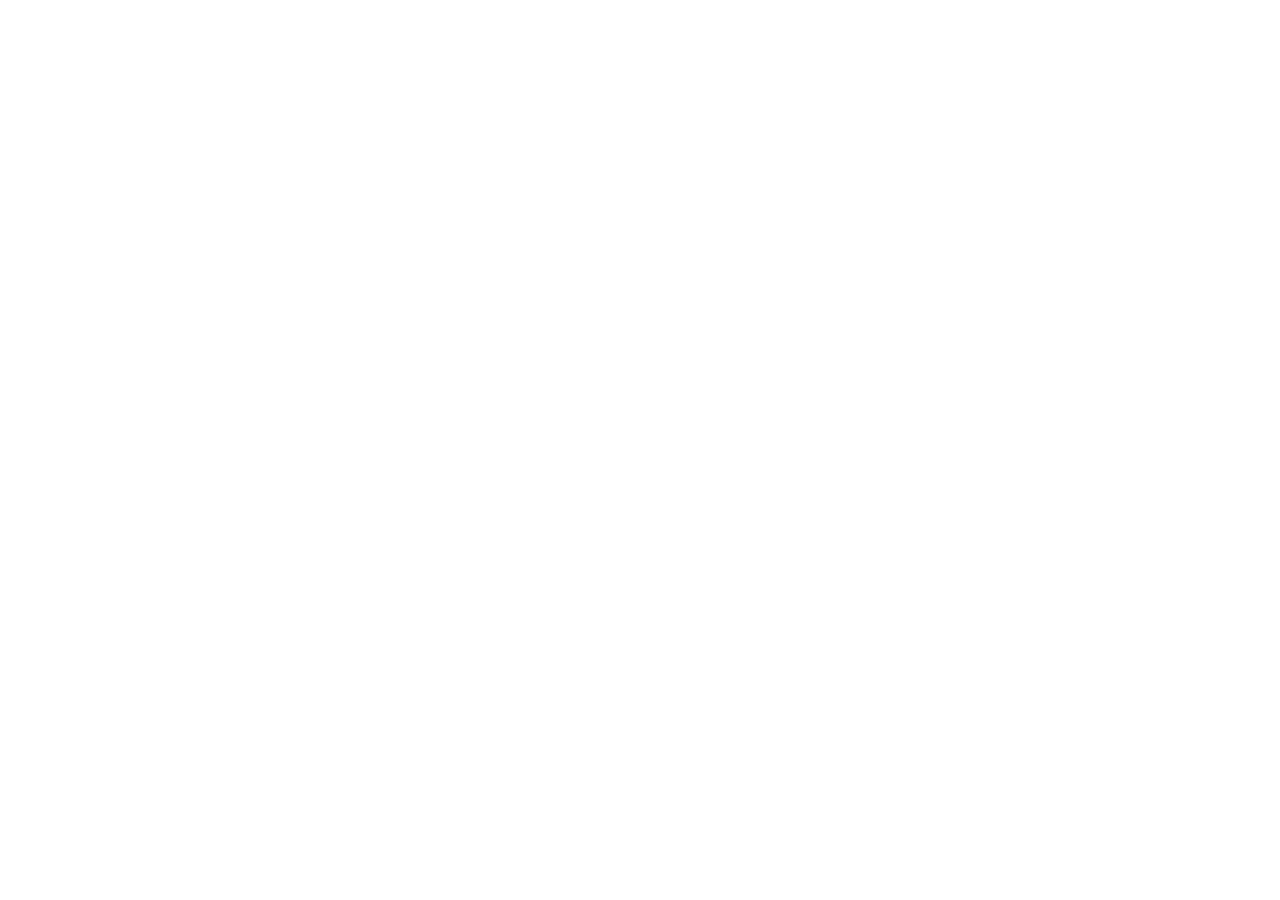
==== Latest News.html @ 822779b2 "." ====
<!DOCTYPE html>
<html lang="en">
    <head>
        <link rel="icon" type="image/svg+xml" href="css/images/icon.svg">
        <link rel="stylesheet" href="css/styles.css">
        <meta charset="UF-8">
        <meta name="viewport" content="device-width, initial-scale=1">
        <title>Talon Tech | Latest News</title>
    </head>
    <body>
        
    </body>
</html>
---- css/styles.css ----
.center {
    text-align:center;
}
.spread {
    display: flex;
    flex-wrap: nowrap;
    justify-content: space-around;
}
button {
    background-color: rgb(211, 35, 35);
    border-radius:5px;
    cursor: pointer;
    font-size: 50px;
}
.red {
    background-color: rgb(205, 0, 0);
    padding:25px;
}
.black {
    background-color:black;
}
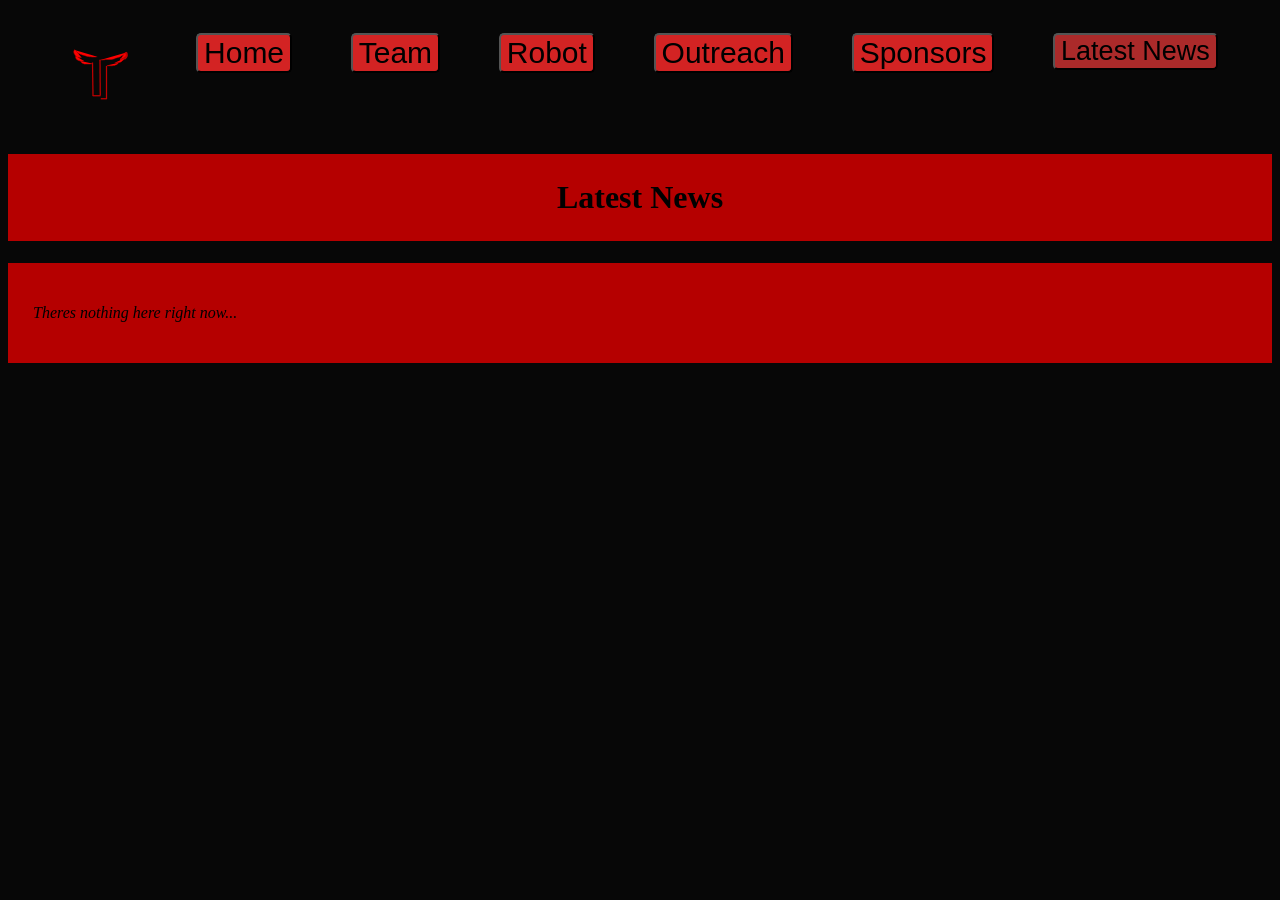
==== commit ffc32ce6: "italicizing some and other pages" ====
--- a/Latest News.html
+++ b/Latest News.html
@@ -7,7 +7,21 @@
         <meta name="viewport" content="device-width, initial-scale=1">
         <title>Talon Tech | Latest News</title>
     </head>
-    <body>
-        
+    <body class="black">
+        <header>
+            <div class="spread padding">
+                <img src="css/images/icon.svg" alt="Logo" width="75">
+                <a href="index.html"><button>Home</button></a>
+                <a href="Team.html"><button>Team</button></a>
+                <a href="Robot.html"><button>Robot</button></a>
+                <a href="Outreach.html"><button>Outreach</button></a>
+                <a href="Sponsors.html"><button>Sponsors</button></a>
+                <a href="Latest News.html"><button class="pressed">Latest News</button></a>
+            </div>
+            <h1 class="center red">Latest News</h1>
+        </header>
+        <main class="red">
+            <p class="italic">Theres nothing here right now...</p>
+        </main>
     </body>
 </html>
--- a/css/styles.css
+++ b/css/styles.css
@@ -10,12 +10,24 @@
     background-color: rgb(211, 35, 35);
     border-radius:5px;
     cursor: pointer;
-    font-size: 50px;
+    font-size: 30px;
 }
 .red {
-    background-color: rgb(205, 0, 0);
+    background-color: rgb(181, 0, 0);
     padding:25px;
 }
 .black {
-    background-color:black;
+    background-color:rgb(7, 7, 7);
 }
+.padding {
+    padding:25px;
+}
+.pressed {
+    background-color: rgb(171, 42, 42);
+    border-radius:5px;
+    cursor:pointer;
+    font-size:27px;
+}
+.italic {
+    font-style: italic;
+}
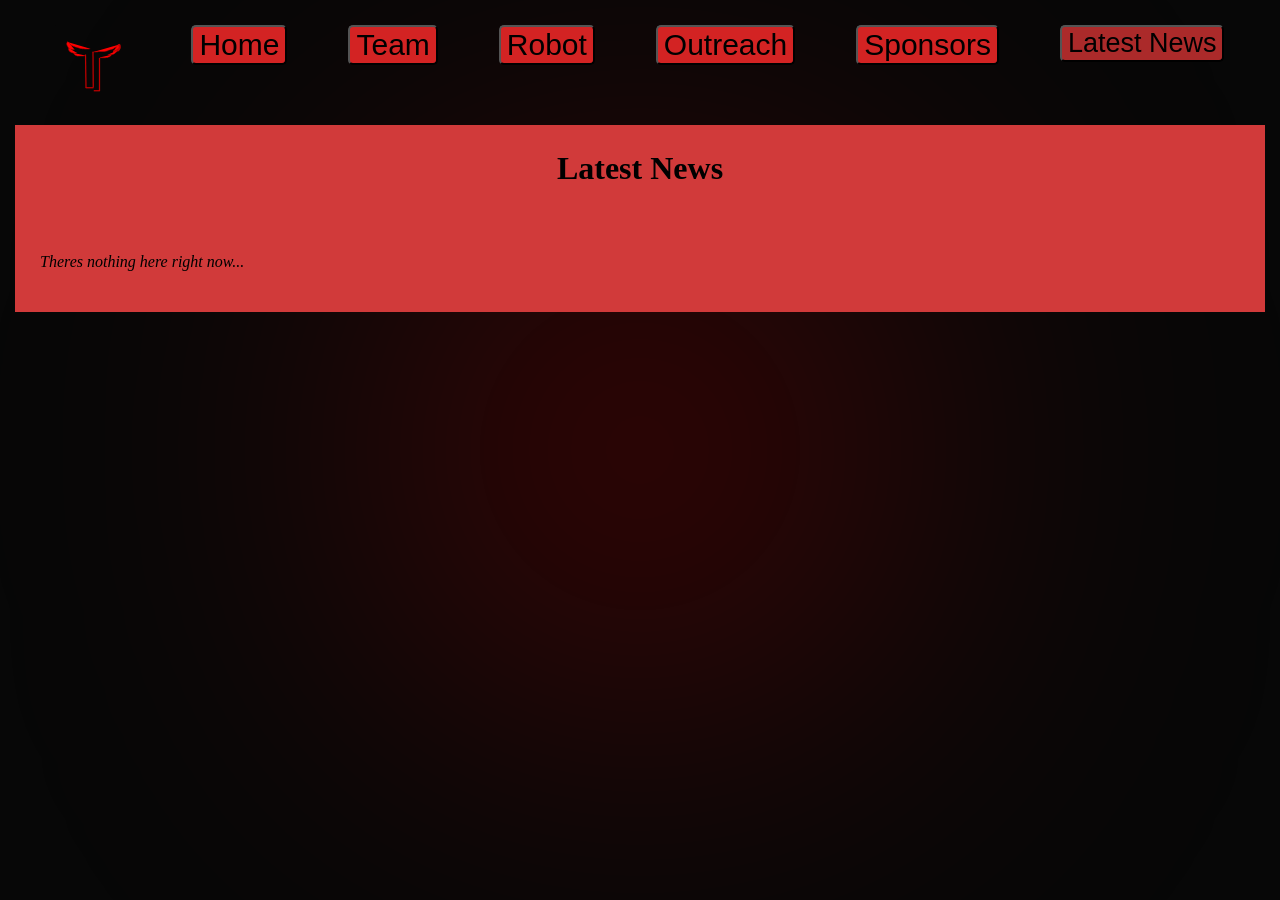
==== commit ced418e0: "." ====
--- a/Latest News.html
+++ b/Latest News.html
@@ -3,7 +3,7 @@
     <head>
         <link rel="icon" type="image/svg+xml" href="css/images/icon.svg">
         <link rel="stylesheet" href="css/styles.css">
-        <meta charset="UF-8">
+        <meta charset="UTF-8">
         <meta name="viewport" content="device-width, initial-scale=1">
         <title>Talon Tech | Latest News</title>
     </head>
--- a/css/styles.css
+++ b/css/styles.css
@@ -13,11 +13,31 @@
     font-size: 30px;
 }
 .red {
-    background-color: rgb(181, 0, 0);
+    background-color: rgb(209, 58, 58);
     padding:25px;
+    max-width:1200px;
+    margin:0 auto;
 }
 .black {
     background-color:rgb(7, 7, 7);
+    margin: 0;
+    padding: 0;
+    min-height: 100vh;
+    position: relative;
+    overflow-x: hidden;
+}
+.black::before {
+    content: "";
+    position: fixed;
+    top: 50%;
+    left: 50%;
+    transform: translate(-50%, -50%);
+    width: 90vw;
+    height: 90vh;
+    background: radial-gradient(circle, rgba(204, 0, 0, 0.489) 0%, rgba(7, 7, 7, 0) 50%);
+    filter: blur(160px);
+    z-index: -1;
+    pointer-events: none;
 }
 .padding {
     padding:25px;
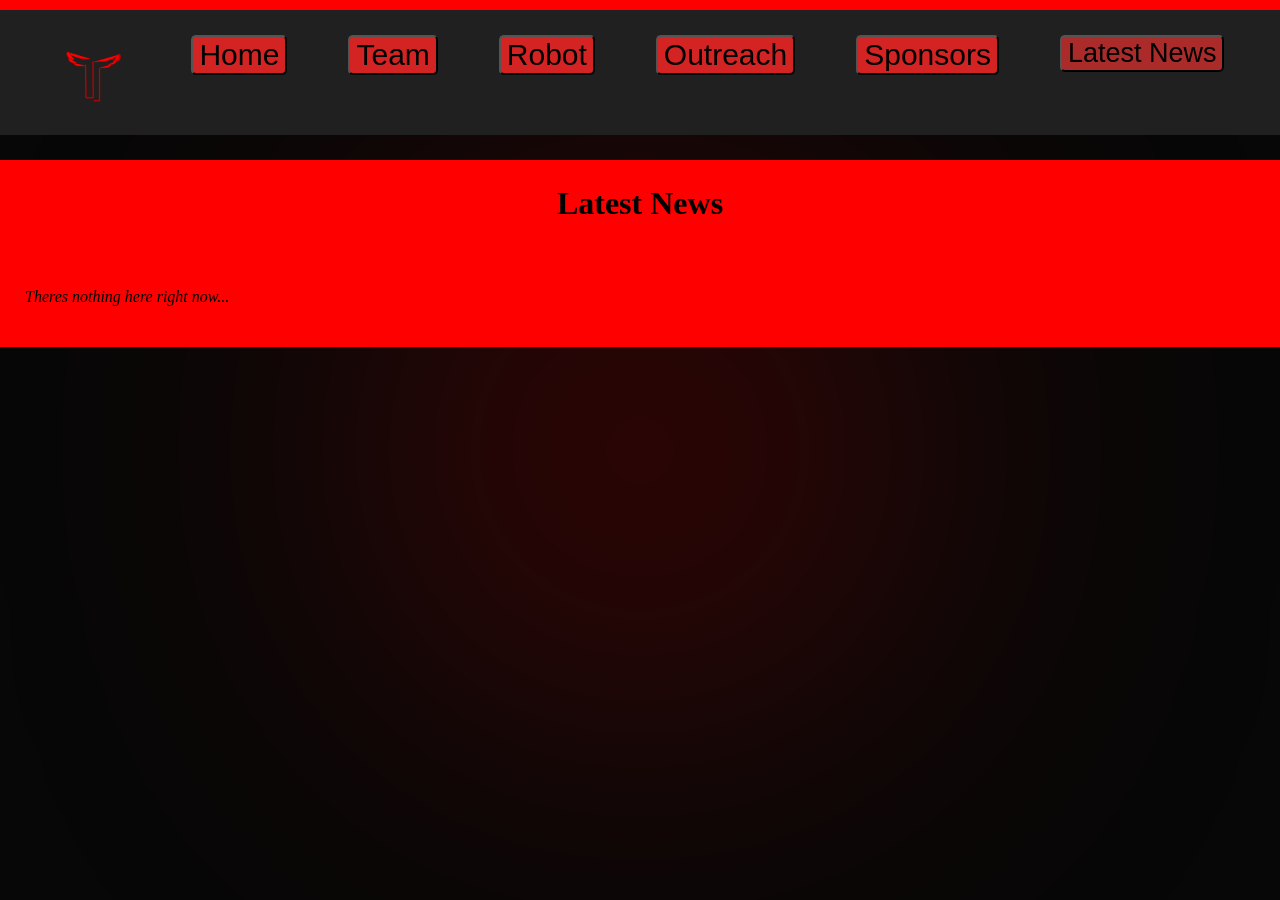
==== commit c1ae4fa0: "Top-strip" ====
--- a/Latest News.html
+++ b/Latest News.html
@@ -8,16 +8,17 @@
         <title>Talon Tech | Latest News</title>
     </head>
     <body class="black">
+        <div class="top-strip"></div>
+        <div class="spread padding dark">
+            <img src="css/images/icon.svg" alt="Logo" width="75">
+            <a href="index.html"><button>Home</button></a>
+            <a href="Team.html"><button>Team</button></a>
+            <a href="Robot.html"><button>Robot</button></a>
+            <a href="Outreach.html"><button>Outreach</button></a>
+            <a href="Sponsors.html"><button>Sponsors</button></a>
+            <a href="Latest News.html"><button class="pressed">Latest News</button></a>
+        </div>        
         <header>
-            <div class="spread padding">
-                <img src="css/images/icon.svg" alt="Logo" width="75">
-                <a href="index.html"><button>Home</button></a>
-                <a href="Team.html"><button>Team</button></a>
-                <a href="Robot.html"><button>Robot</button></a>
-                <a href="Outreach.html"><button>Outreach</button></a>
-                <a href="Sponsors.html"><button>Sponsors</button></a>
-                <a href="Latest News.html"><button class="pressed">Latest News</button></a>
-            </div>
             <h1 class="center red">Latest News</h1>
         </header>
         <main class="red">
--- a/css/styles.css
+++ b/css/styles.css
@@ -13,9 +13,9 @@
     font-size: 30px;
 }
 .red {
-    background-color: rgb(209, 58, 58);
+    background-color: rgb(255, 0, 0);
     padding:25px;
-    max-width:1200px;
+    max-width:1718px;
     margin:0 auto;
 }
 .black {
@@ -50,4 +50,15 @@
 }
 .italic {
     font-style: italic;
+}
+.dark {
+    background-color:rgb(32, 32, 32);
+    margin-bottom: 25px;
+}
+.top-strip {
+    height: 10px;
+    width: 100%;
+    margin: 0;
+    padding: 0;
+    background-color: red;
 }
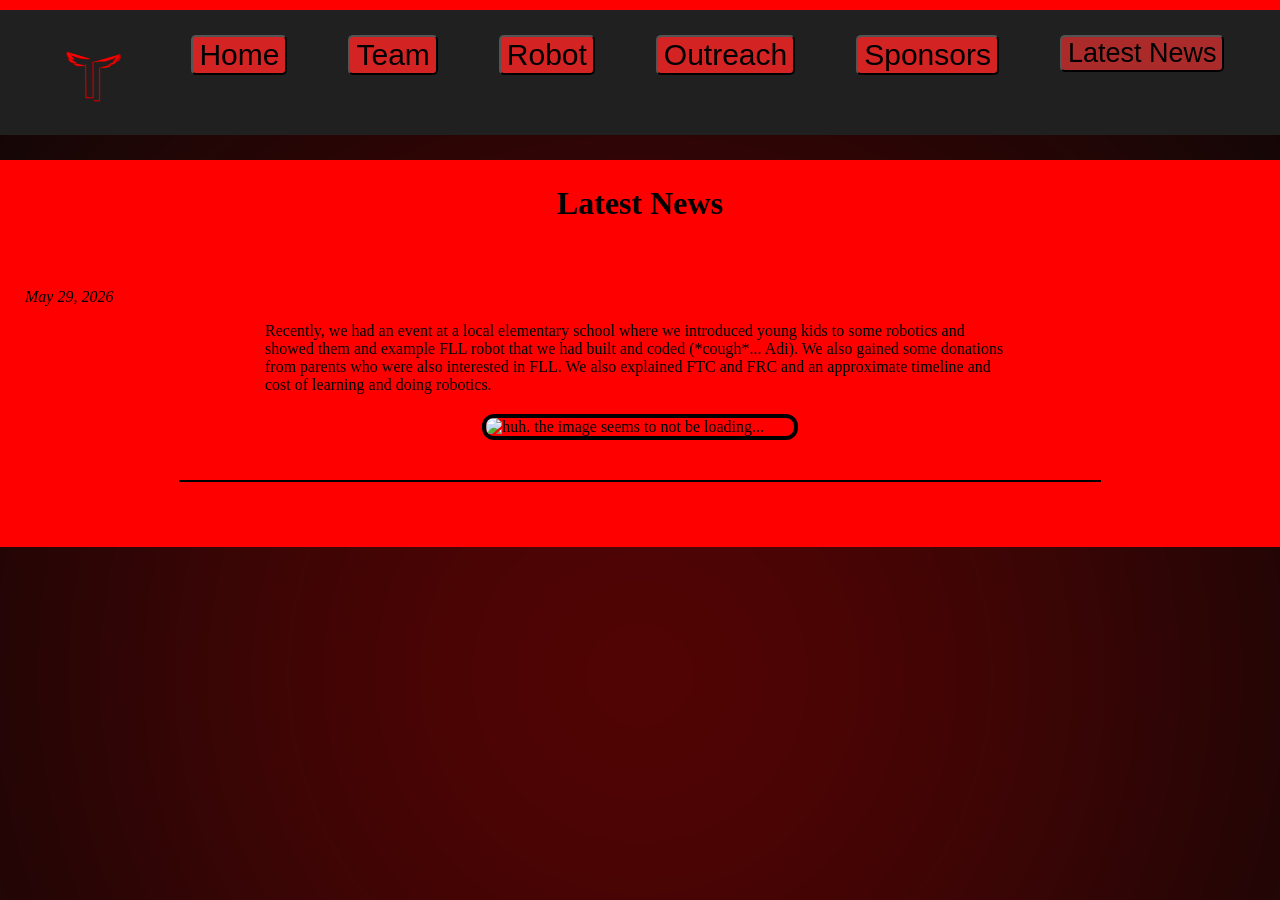
==== commit bec3d3ec: "team page" ====
--- a/Latest News.html
+++ b/Latest News.html
@@ -22,7 +22,12 @@
             <h1 class="center red">Latest News</h1>
         </header>
         <main class="red">
-            <p class="italic">Theres nothing here right now...</p>
+            <div>
+                <p class="italic">May 29, 2026</p>
+                <p class="paragraph">Recently, we had an event at a local elementary school where we introduced young kids to some robotics and showed them and example FLL robot that we had built and coded (*cough*... Adi). We also gained some donations from parents who were also interested in FLL. We also explained FTC and FRC and an approximate timeline and cost of learning and doing robotics.</p>
+                <img src="css/images/image.png" alt="huh. the image seems to not be loading..." class="image-center">
+            </div>
+            <hr class="line">
         </main>
     </body>
 </html>
--- a/css/styles.css
+++ b/css/styles.css
@@ -29,11 +29,11 @@
 .black::before {
     content: "";
     position: fixed;
-    top: 50%;
+    top: 75%;
     left: 50%;
     transform: translate(-50%, -50%);
-    width: 90vw;
-    height: 90vh;
+    width: 250vw;
+    height: 250vh;
     background: radial-gradient(circle, rgba(204, 0, 0, 0.489) 0%, rgba(7, 7, 7, 0) 50%);
     filter: blur(160px);
     z-index: -1;
@@ -61,4 +61,67 @@
     margin: 0;
     padding: 0;
     background-color: red;
+}
+.grid {
+  display: flex;
+  flex-wrap: wrap;
+  justify-content: center;
+  gap: 30px;
+  padding: 40px 20px;
+}
+
+.card {
+  display: flex;
+  flex-direction: column;
+  align-items: center;
+  width: 250px;
+}
+
+.image {
+  width: 100%;
+  height: 320px;
+  object-fit: cover;
+  border: 4px solid #000;
+  border-radius: 12px;
+  margin-bottom: 12px;
+}
+
+.label {
+  background: rgb(7, 7, 7);
+  color: #f00;
+  border: 2px solid #f00;
+  padding: 6px 12px;
+  font-family: sans-serif;
+  font-size: 0.85rem;
+  border-radius: 4px;
+}
+.text {
+  color: #000;
+  font-family: sans-serif;
+  font-size: 0.9rem;
+  line-height: 1.4;
+  text-align: center;
+  margin: 10px 0;
+  padding: 0 10px;
+  flex-grow: 1;
+}
+.image-center {
+    display: flex;
+    flex-direction: column;
+    align-items: center;
+    margin: 20px auto;
+    width: 25%;
+    border: 4px solid #000;
+    border-radius: 12px;
+}
+.paragraph {
+    max-width: 750px;
+    margin: auto;
+}
+.line {
+    background-color: black;
+    margin: 40px auto;
+    height: 2px;
+    border: none;
+    width: 75%;
 }
